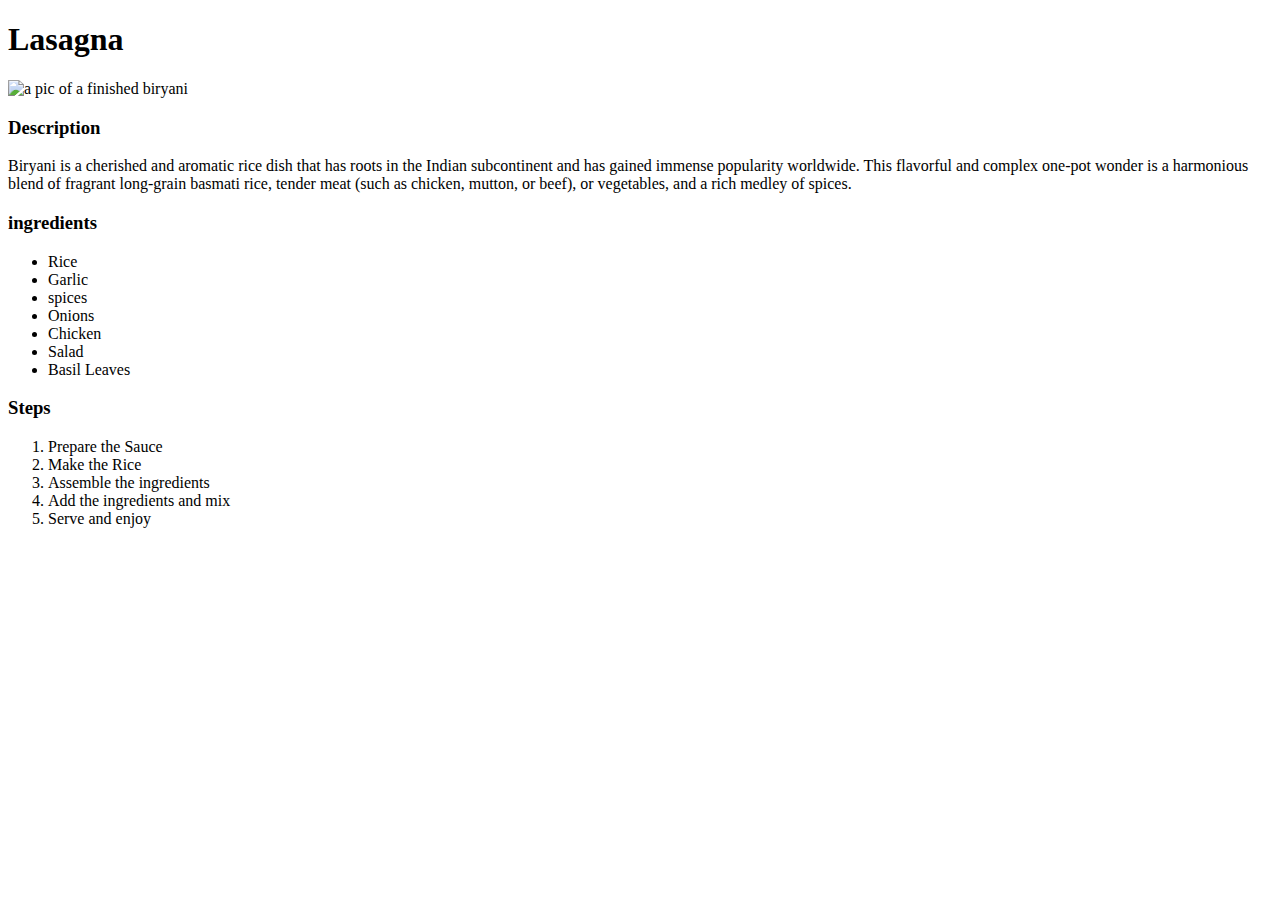
==== recipes/biryani.html @ b6051d92 "Add 2 more dishes" ====
<!DOCTYPE html>
<html lang="en">
  <head>
    <meta charset="utf-8">
    <title>Project Recipes</title>
  </head>

  <body>
    <h1>Lasagna</h1>
    <img src="../images/biryani.jpeg" alt="a pic of a finished biryani">

    <h3>Description</h3>
    <p>
        Biryani is a cherished and aromatic rice dish that has roots in the Indian subcontinent and has gained immense popularity worldwide. This flavorful and complex one-pot wonder is a harmonious blend of fragrant long-grain basmati rice, tender meat (such as chicken, mutton, or beef), or vegetables, and a rich medley of spices.     
    </p>

    <h3>ingredients</h3>
    <ul>
        <li>Rice</li>
        <li>Garlic</li>
        <li>spices</li>
        <li>Onions</li>
        <li>Chicken</li>
        <li>Salad</li>
        <li>Basil Leaves</li>
    </ul>

    <h3>Steps</h3>
    <ol>
        <li>Prepare the Sauce</li>
        <li>Make the Rice</li>
        <li>Assemble the ingredients</li>
        <li>Add the ingredients and mix</li>
        <li>Serve and enjoy</li>

    </ol>
  </body>

</html>
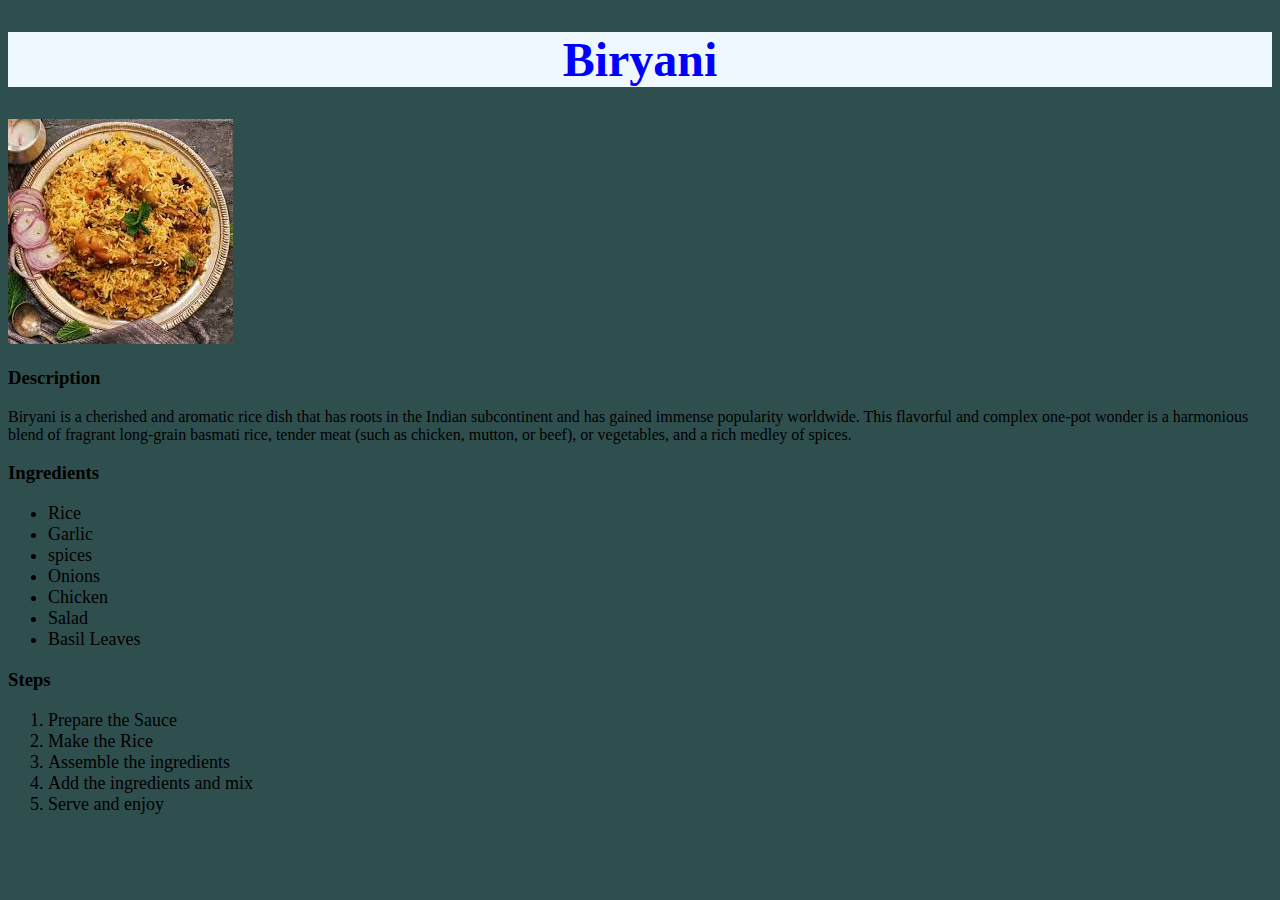
==== commit b4bad0f7: "Added css" ====
--- a/recipes/biryani.html
+++ b/recipes/biryani.html
@@ -1,12 +1,13 @@
 <!DOCTYPE html>
 <html lang="en">
   <head>
+    <link rel="stylesheet" href="../styles.css"/>
     <meta charset="utf-8">
     <title>Project Recipes</title>
   </head>
 
   <body>
-    <h1>Lasagna</h1>
+    <h1>Biryani</h1>
     <img src="../images/biryani.jpeg" alt="a pic of a finished biryani">
 
     <h3>Description</h3>
@@ -14,7 +15,7 @@
         Biryani is a cherished and aromatic rice dish that has roots in the Indian subcontinent and has gained immense popularity worldwide. This flavorful and complex one-pot wonder is a harmonious blend of fragrant long-grain basmati rice, tender meat (such as chicken, mutton, or beef), or vegetables, and a rich medley of spices.     
     </p>
 
-    <h3>ingredients</h3>
+    <h3>Ingredients</h3>
     <ul>
         <li>Rice</li>
         <li>Garlic</li>
--- a/styles.css
+++ b/styles.css
@@ -0,0 +1,27 @@
+* {
+    background-color:darkslategray;
+    line-height: normal;
+}
+
+h1 {
+    text-align: center;
+    color: blue;
+    font-size: 48px;
+    font-weight: bold;
+    background-color: aliceblue;
+}
+
+a {
+    color: crimson;
+    font-weight: bold;
+    font-style: italic;
+    background-color: aliceblue;
+    font-family: calibri;
+    font-size: 36px;
+
+}
+
+li,
+ol {
+    font-size: large;
+}